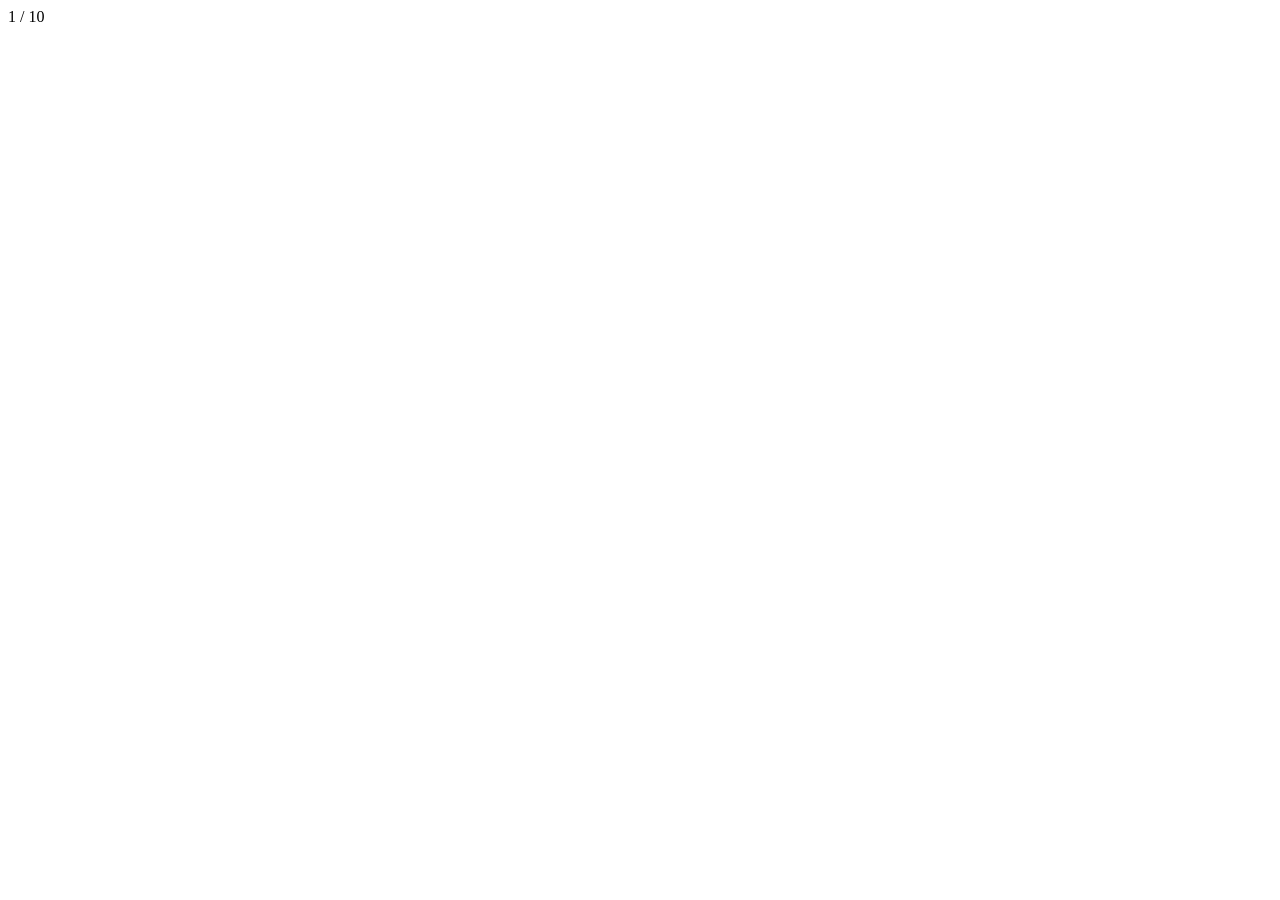
==== index.html @ dafa05b0 "Initial presentation site" ====
<!doctype html>
<html lang="en">
<head>
  <meta charset="utf-8">
  <meta name="viewport" content="width=device-width, initial-scale=1">
  <meta http-equiv="Cache-Control" content="no-store, no-cache, must-revalidate, max-age=0">
  <meta http-equiv="Pragma" content="no-cache">
  <meta http-equiv="Expires" content="0">
  <title>Beyond the Broadcast — Presentation</title>
  <link rel="stylesheet" href="presentation.css?v=20260713b">
</head>
<body>
  <div class="presentation-shell">
    <div class="slide-stage" id="slideStage"></div>
    <div class="slide-counter" id="slideCounter">1 / 10</div>
  </div>
  <script src="presentation.js?v=20260713b"></script>
</body>
</html>
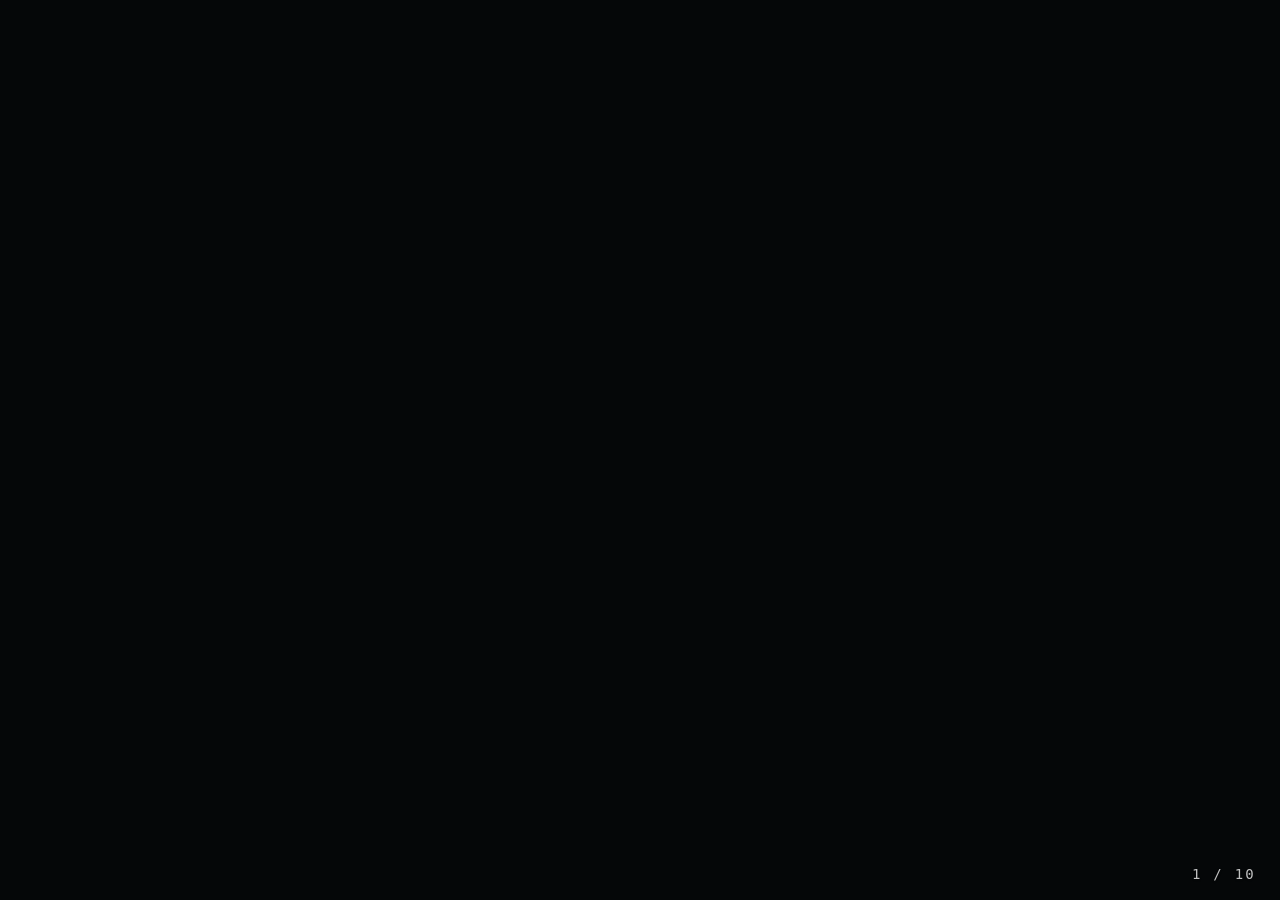
==== commit 1d764fae: "Fix GitHub Pages entry point" ====
--- a/index.html
+++ b/index.html
@@ -3,17 +3,14 @@
 <head>
   <meta charset="utf-8">
   <meta name="viewport" content="width=device-width, initial-scale=1">
-  <meta http-equiv="Cache-Control" content="no-store, no-cache, must-revalidate, max-age=0">
-  <meta http-equiv="Pragma" content="no-cache">
-  <meta http-equiv="Expires" content="0">
-  <title>Beyond the Broadcast — Presentation</title>
-  <link rel="stylesheet" href="presentation.css?v=20260713b">
+  <title>Beyond the Broadcast</title>
+  <link rel="stylesheet" href="presentation.css">
 </head>
 <body>
   <div class="presentation-shell">
-    <div class="slide-stage" id="slideStage"></div>
-    <div class="slide-counter" id="slideCounter">1 / 10</div>
+    <div class="stage" id="stage"></div>
+    <div class="counter" id="counter">1 / 10</div>
   </div>
-  <script src="presentation.js?v=20260713b"></script>
+  <script src="presentation.js"></script>
 </body>
 </html>
--- a/presentation.css
+++ b/presentation.css
@@ -0,0 +1,86 @@
+html, body {
+  margin: 0;
+  width: 100%;
+  height: 100%;
+  overflow: hidden;
+  background: #050708;
+  color: #f6f8fa;
+  font-family: Arial, sans-serif;
+}
+
+body {
+  display: flex;
+  align-items: center;
+  justify-content: center;
+  background: #050708;
+}
+
+.presentation-shell {
+  width: 100vw;
+  height: 100vh;
+  display: flex;
+  align-items: center;
+  justify-content: center;
+  background: #050708;
+}
+
+.stage {
+  position: relative;
+  width: min(100vw, calc(100vh * 16 / 9));
+  height: min(100vh, calc(100vw * 9 / 16));
+  max-width: 1920px;
+  max-height: 1080px;
+  overflow: hidden;
+  background: #050708;
+}
+
+.slide-frame {
+  position: absolute;
+  inset: 0;
+  width: 100%;
+  height: 100%;
+  opacity: 0;
+  pointer-events: none;
+  transition: opacity 250ms ease;
+  will-change: opacity;
+  display: flex;
+  align-items: center;
+  justify-content: center;
+  overflow: hidden;
+}
+
+.slide-frame.active {
+  opacity: 1;
+  pointer-events: auto;
+}
+
+.slide-frame iframe {
+  position: absolute;
+  left: 50%;
+  top: 50%;
+  width: 1920px;
+  height: 1080px;
+  border: 0;
+  background: #050708;
+  display: block;
+  transform-origin: center center;
+  transform: translate(-50%, -50%) scale(var(--slide-scale, 1));
+}
+
+.counter {
+  position: absolute;
+  right: 24px;
+  bottom: 18px;
+  z-index: 1000;
+  color: rgba(255,255,255,0.75);
+  font-family: 'JetBrains Mono', monospace;
+  font-size: 14px;
+  letter-spacing: 0.16em;
+  pointer-events: none;
+  text-shadow: 0 1px 2px rgba(0,0,0,0.4);
+}
+
+body.fullscreen .presentation-shell {
+  width: 100vw;
+  height: 100vh;
+}
